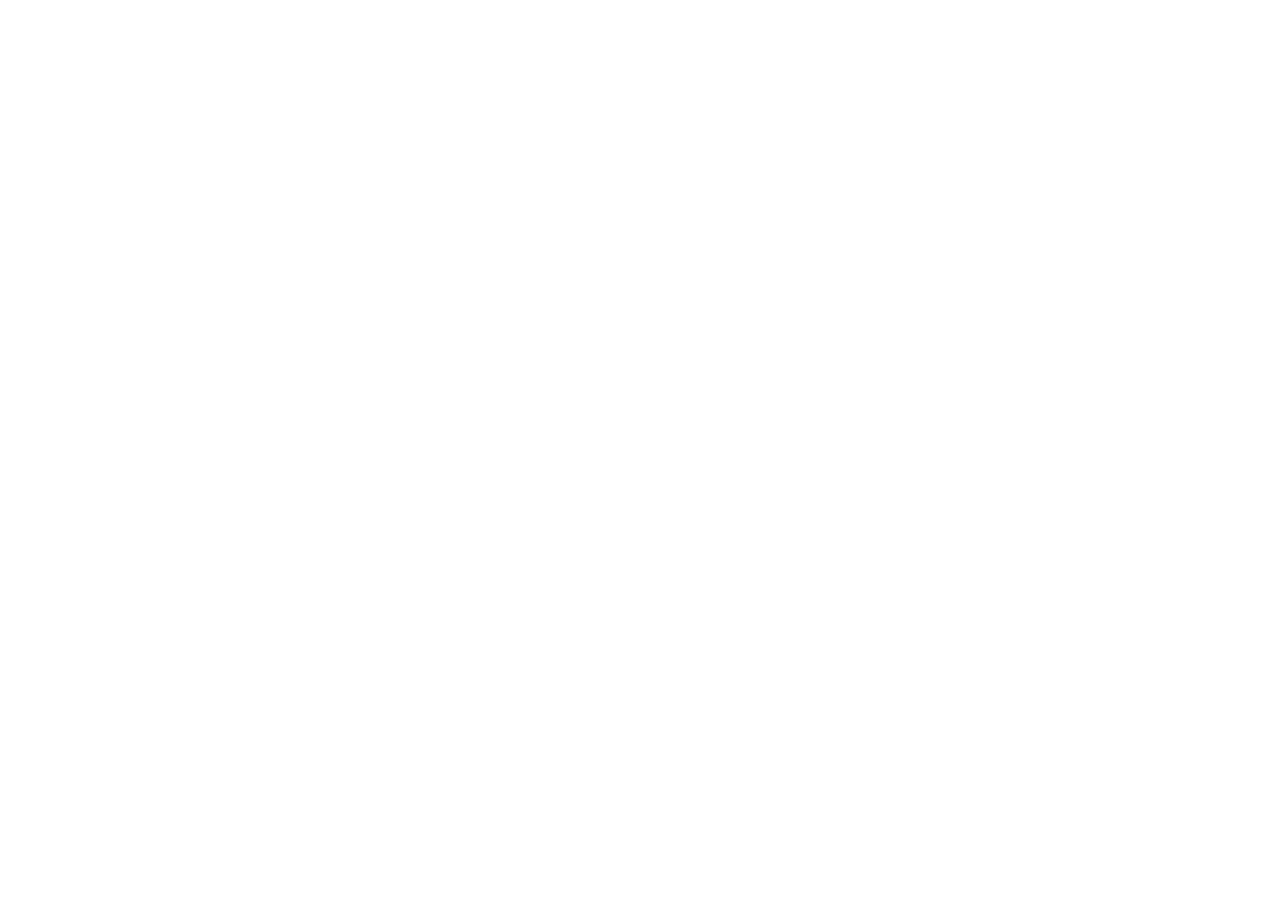
==== index.html @ 20e719d2 "initial commit" ====
<!DOCTYPE html>
<html lang="en">
<head>
    <meta charset="UTF-8">
    <meta http-equiv="X-UA-Compatible" content="IE=edge">
    <meta name="viewport" content="width=device-width, initial-scale=1.0">
    <link rel="stylesheet" href="css/style.css">
    <title>Flo's</title>
</head>
<body>
    
</body>
</html>
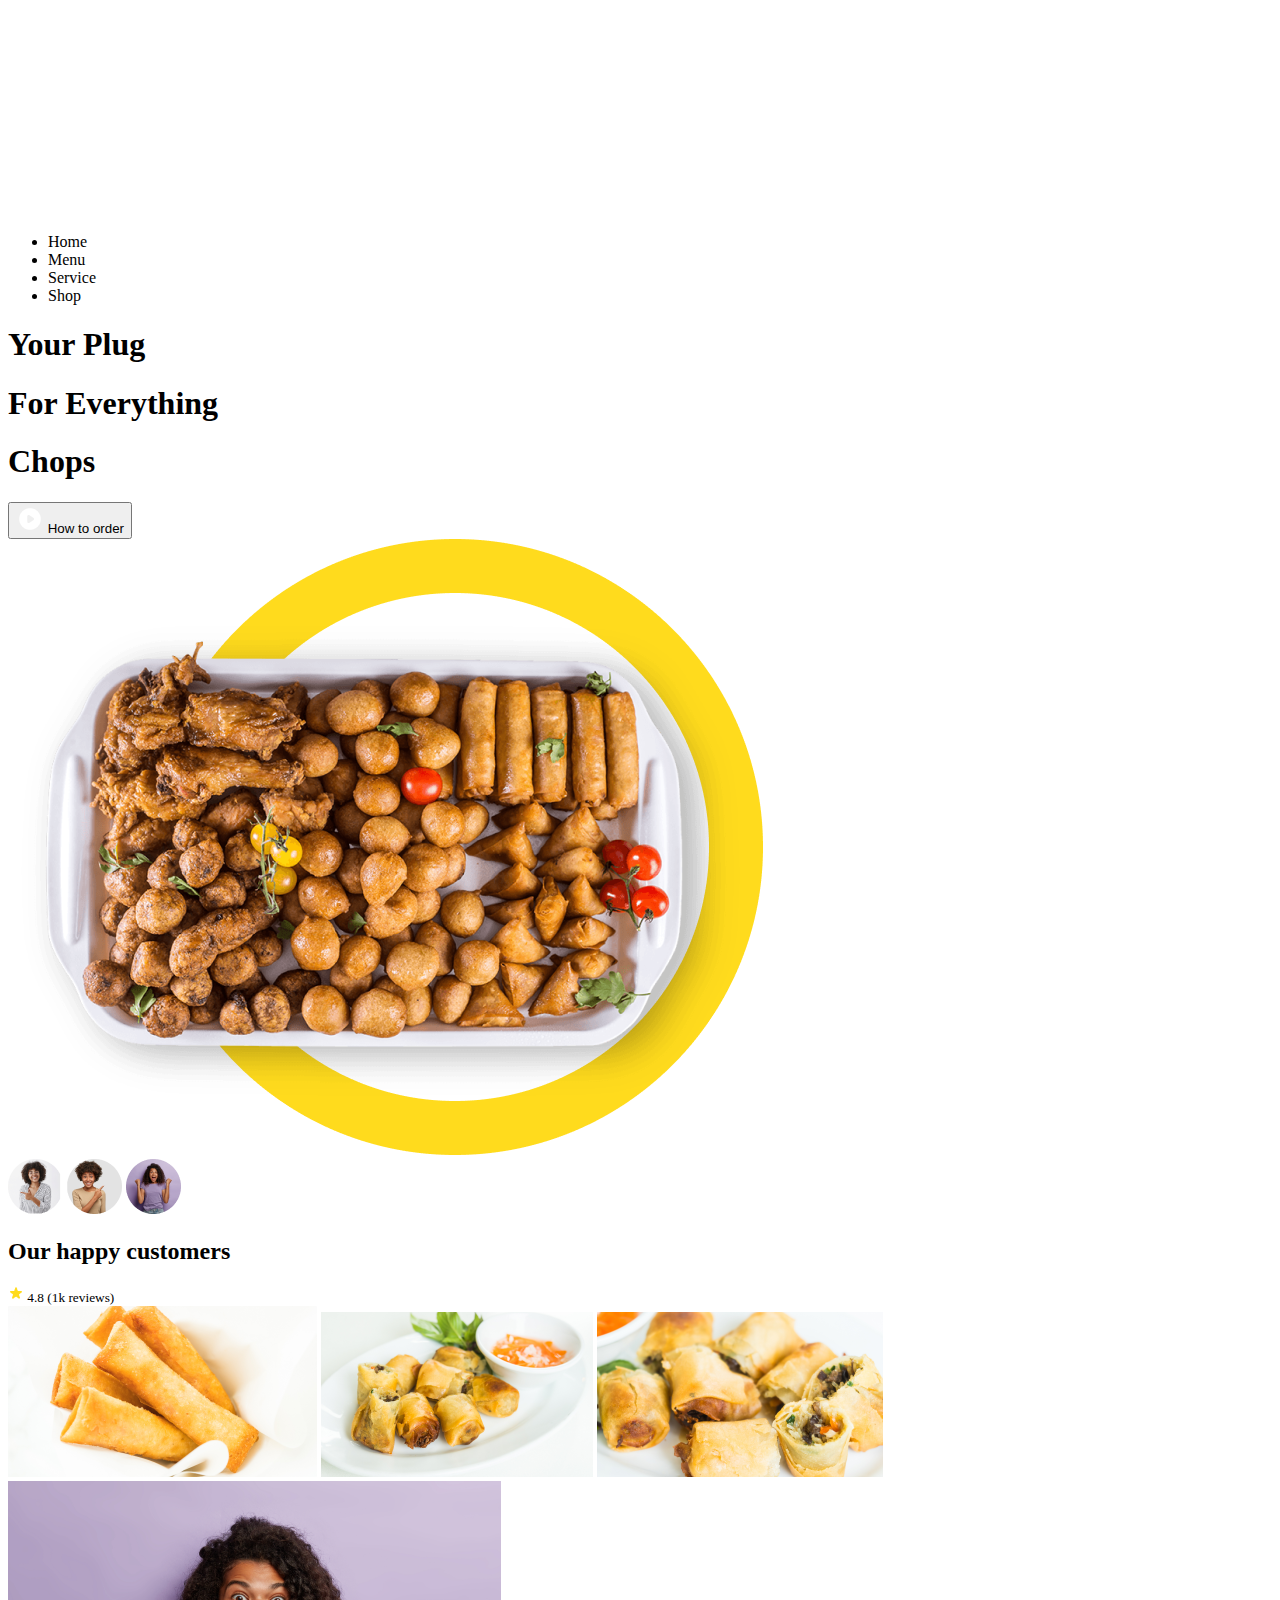
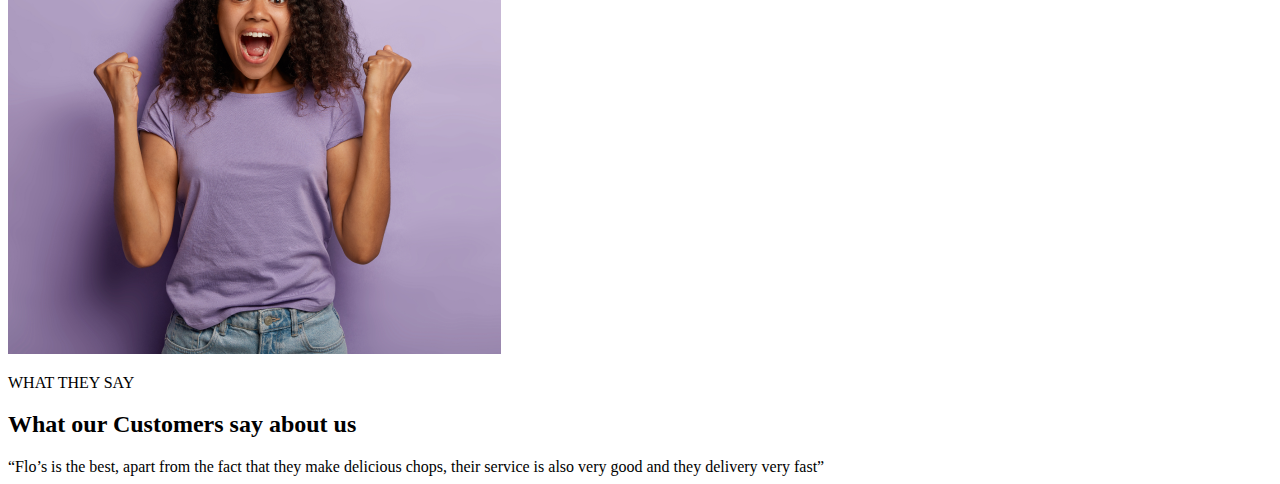
==== commit cc2d03c3: "added all sections" ====
--- a/index.html
+++ b/index.html
@@ -3,11 +3,75 @@
 <head>
     <meta charset="UTF-8">
     <meta http-equiv="X-UA-Compatible" content="IE=edge">
-    <meta name="viewport" content="width=device-width, initial-scale=1.0">
+    <!-- <meta name="viewport" content="width=device-width, initial-scale=1.0"> -->
     <link rel="stylesheet" href="css/style.css">
     <title>Flo's</title>
 </head>
 <body>
-    
+    <header>
+        <nav>
+            <img src="img/FlosCOLOURunder (1) 1.png" alt="">
+            <ul>
+                <li>Home</li>
+                <li>Menu</li>
+                <li>Service</li>
+                <li>Shop</li>
+            </ul>
+        
+            <div>
+            </div>
+        </nav>
+        <div class="intro">
+            <div class="intro_first">
+                <h1>Your Plug</h1>
+                <h1>For Everything</h1>
+                <h1>Chops</h1>
+                <button>
+                    <img src="img/Play.png" alt="">
+                    How to order
+                </button>
+            </div>
+            <div class="intro_second">
+                <img src="img/Frame 1145.png" alt="">
+            </div>
+        </div>
+    </header>
+    <section class="customers">
+        <div class="customers_first">
+            <div class="customer_imgs">
+                <img src="img/Ellipse 9.png" alt="">
+                <img src="img/Ellipse 10.png" alt="">
+                <img src="img/Ellipse 11.png" alt="">
+            </div>
+            <div class="customers_text">
+                <h2>Our happy customers</h2>
+                <small> 
+                    <img src="img/Star.png" alt="">
+                    4.8 (1k reviews)
+                </small>
+            </div>
+
+          
+        </div> 
+        <div class="customers_img">
+            <img src="img/Rectangle 39.png" alt="">
+            <img src="img/Rectangle 41.png" alt="">
+            <img src="img/Rectangle 42.png" alt="">
+        </div>
+    </section>
+    <section class="review">
+        <img src="img/Rectangle 40.png" alt="">
+
+        <div class="rev_text">
+            <p>WHAT THEY SAY</p>
+            <h2>What our Customers say about us</h2>    
+            <quote>
+                “Flo’s is the best, apart from the fact that 
+                they make delicious chops, their service is also 
+                very good and they delivery very fast”
+            </quote>
+        </div>
+    </section>
+   
 </body>
 </html>